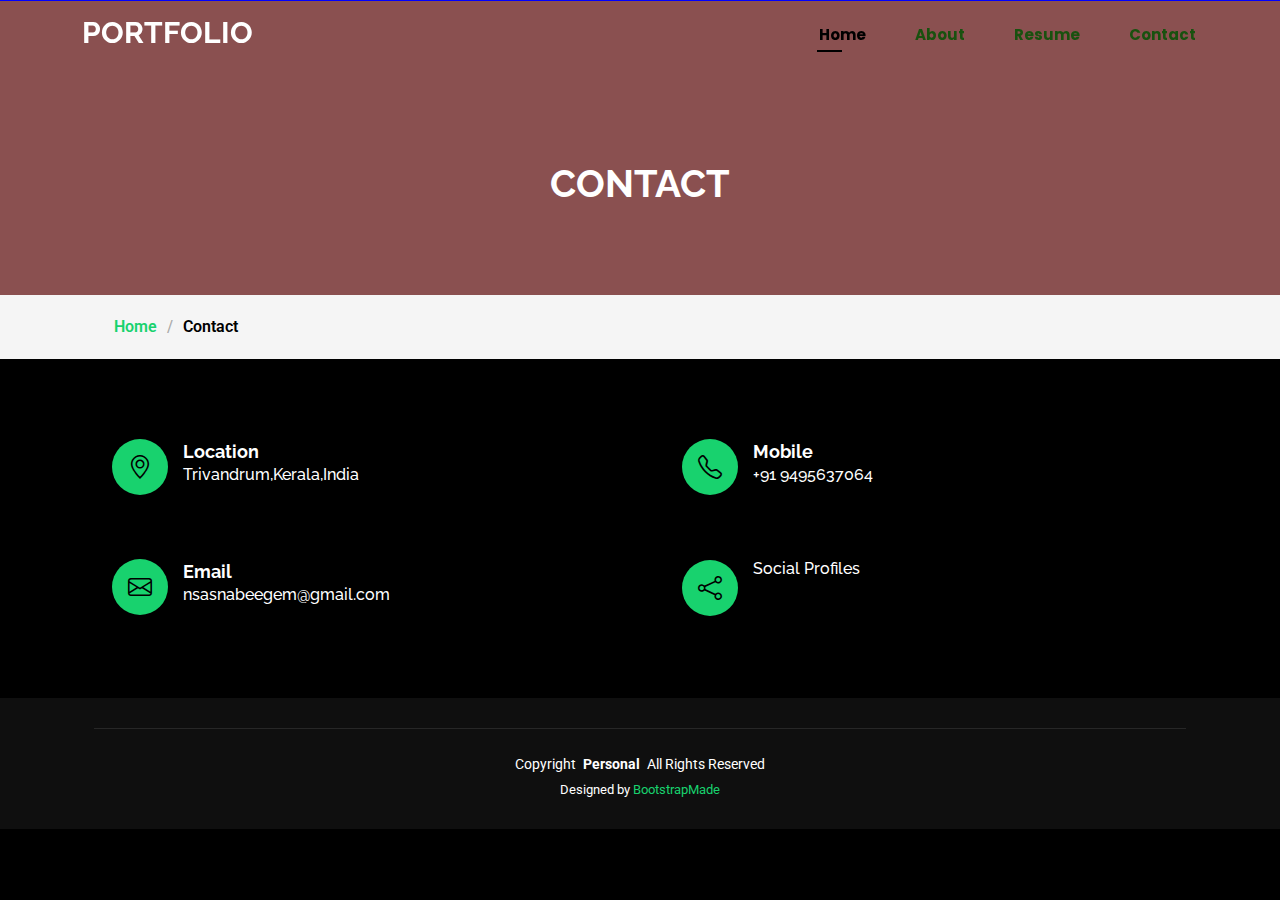
==== contact.html @ 4f47fea6 "first commit" ====
<!DOCTYPE html>
<html lang="en">

<head>
  <meta charset="utf-8">
  <meta content="width=device-width, initial-scale=1.0" name="viewport">
  <title>Contact</title>
  <meta name="description" content="">
  <meta name="keywords" content="">

  <!-- Favicons -->
  <link href="assets/img/asna.jpg" rel="icon">
  <link href="assets/img/apple-touch-icon.png" rel="apple-touch-icon">

  <!-- Fonts -->
  <link href="https://fonts.googleapis.com" rel="preconnect">
  <link href="https://fonts.gstatic.com" rel="preconnect" crossorigin>
  <link href="https://fonts.googleapis.com/css2?family=Roboto:ital,wght@0,100;0,300;0,400;0,500;0,700;0,900;1,100;1,300;1,400;1,500;1,700;1,900&family=Poppins:ital,wght@0,100;0,200;0,300;0,400;0,500;0,600;0,700;0,800;0,900;1,100;1,200;1,300;1,400;1,500;1,600;1,700;1,800;1,900&family=Raleway:ital,wght@0,100;0,200;0,300;0,400;0,500;0,600;0,700;0,800;0,900;1,100;1,200;1,300;1,400;1,500;1,600;1,700;1,800;1,900&display=swap" rel="stylesheet">

  <!-- Vendor CSS Files -->
  <link href="assets/vendor/bootstrap/css/bootstrap.min.css" rel="stylesheet">
  <link href="assets/vendor/bootstrap-icons/bootstrap-icons.css" rel="stylesheet">
  <link href="assets/vendor/aos/aos.css" rel="stylesheet">
  <link href="assets/vendor/swiper/swiper-bundle.min.css" rel="stylesheet">
  <link href="assets/vendor/glightbox/css/glightbox.min.css" rel="stylesheet">

  <!-- Main CSS File -->
  <link href="assets/css/main.css" rel="stylesheet">

  <!-- =======================================================
  * Template Name: Personal
  * Template URL: https://bootstrapmade.com/personal-free-resume-bootstrap-template/
  * Updated: Nov 04 2024 with Bootstrap v5.3.3
  * Author: BootstrapMade.com
  * License: https://bootstrapmade.com/license/
  ======================================================== -->
</head>

<body class="contact-page">

  <header id="header" class="header d-flex align-items-center fixed-top">
    <div class="container-fluid container-xl position-relative d-flex align-items-center justify-content-between">

      <a href="index.html" class="logo d-flex align-items-center">
        <!-- Uncomment the line below if you also wish to use an image logo -->
        <!-- <img src="assets/img/logo.png" alt=""> -->
        <h1 class="sitename">PORTFOLIO</h1>
      </a>

      <nav id="navmenu" class="navmenu">
        <ul>
          <li><a href="index.html" class="active"><b>Home</b></a></li>
          <li><a href="about.html"><b>About</b></a></li>
          <li><a href="resume.html"><b>Resume</b></a></li>
          
          
          <li><a href="contact.html"><b>Contact</b></a></li>
        </ul>
        <i class="mobile-nav-toggle d-xl-none bi bi-list"></i>
      </nav>

    </div>
  </header>

  <main class="main">

    <!-- Page Title -->
    <div class="page-title" data-aos="fade">
      <div class="heading">
        <div class="container">
          <div class="row d-flex justify-content-center text-center">
            <div class="col-lg-8">
              <h1>CONTACT</h1>
              
            </div>
          </div>
        </div>
      </div>
      <nav class="breadcrumbs">
        <div class="container">
          <ol>
            <li><a href="index.html">Home</a></li>
            <li class="current">Contact</li>
          </ol>
        </div>
      </nav>
    </div><!-- End Page Title -->

    <!-- Contact Section -->
    <section id="contact" class="contact section">

      <div class="container" data-aos="fade-up" data-aos-delay="100">

        <div class="row gy-4">

          <div class="col-md-6">
            <div class="info-item d-flex align-items-center" data-aos="fade-up" data-aos-delay="200">
              <i class="icon bi bi-geo-alt flex-shrink-0"></i>
              <div>
                <h3>Location</h3>
                <h6>Trivandrum,Kerala,India</h6>
              </div>
            </div>
          </div><!-- End Info Item -->

          <div class="col-md-6">
            <div class="info-item d-flex align-items-center" data-aos="fade-up" data-aos-delay="300">
              <i class="icon bi bi-telephone flex-shrink-0"></i>
              <div>
                <h3>Mobile</h3>
                <h6>+91 9495637064</h6>
              </div>
            </div>
          </div><!-- End Info Item -->

          <div class="col-md-6">
            <div class="info-item d-flex align-items-center" data-aos="fade-up" data-aos-delay="400">
              <i class="icon bi bi-envelope flex-shrink-0"></i>
              <div>
                <h3>Email </h3>
                <h6>nsasnabeegem@gmail.com</h6>
              </div>
            </div>
          </div><!-- End Info Item -->

          <div class="col-md-6">
            <div class="info-item d-flex align-items-center" data-aos="fade-up" data-aos-delay="500">
              <i class="icon bi bi-share flex-shrink-0"></i>
              <div>
                <h6>Social Profiles</h6>
                <div class="social-links">
                  <a href="https://github.com/Asna36?tab=repositories"><i class="bi bi-github"></i></a>
                
                  <a href="https://www.linkedin.com/in/n-s-asna-beegem-b62619247"><i class="bi bi-linkedin"></i></a>
                </div>
              </div>
            </div>
          </div><!-- End Info Item -->

        </div>

        

      </div>

    </section><!-- /Contact Section -->

  </main>

  <footer id="footer" class="footer dark-background">
    <div class="container">
      
      <div class="container">
        <div class="copyright">
          <span>Copyright</span> <strong class="px-1 sitename">Personal</strong> <span>All Rights Reserved</span>
        </div>
        <div class="credits">
          <!-- All the links in the footer should remain intact. -->
          <!-- You can delete the links only if you've purchased the pro version. -->
          <!-- Licensing information: https://bootstrapmade.com/license/ -->
          <!-- Purchase the pro version with working PHP/AJAX contact form: [buy-url] -->
          Designed by <a href="https://bootstrapmade.com/">BootstrapMade</a>
        </div>
      </div>
    </div>
  </footer>

  <!-- Scroll Top -->
  <a href="#" id="scroll-top" class="scroll-top d-flex align-items-center justify-content-center"><i class="bi bi-arrow-up-short"></i></a>

  <!-- Preloader -->
  <div id="preloader"></div>

  <!-- Vendor JS Files -->
  <script src="assets/vendor/bootstrap/js/bootstrap.bundle.min.js"></script>
  <script src="assets/vendor/php-email-form/validate.js"></script>
  <script src="assets/vendor/aos/aos.js"></script>
  <script src="assets/vendor/typed.js/typed.umd.js"></script>
  <script src="assets/vendor/purecounter/purecounter_vanilla.js"></script>
  <script src="assets/vendor/waypoints/noframework.waypoints.js"></script>
  <script src="assets/vendor/swiper/swiper-bundle.min.js"></script>
  <script src="assets/vendor/glightbox/js/glightbox.min.js"></script>
  <script src="assets/vendor/imagesloaded/imagesloaded.pkgd.min.js"></script>
  <script src="assets/vendor/isotope-layout/isotope.pkgd.min.js"></script>

  <!-- Main JS File -->
  <script src="assets/js/main.js"></script>

</body>

</html>
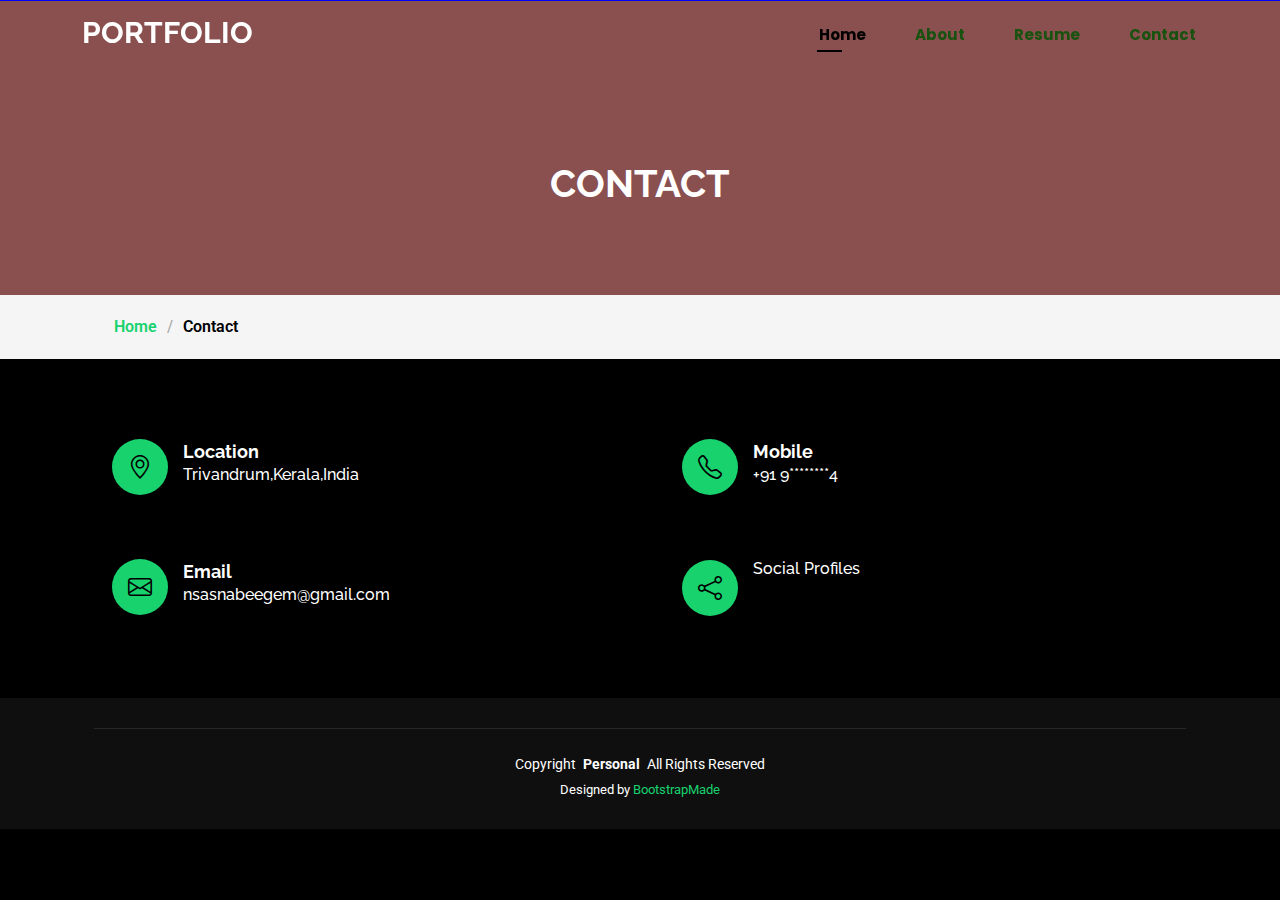
==== commit 3de17a9c: "Update contact.html" ====
--- a/contact.html
+++ b/contact.html
@@ -108,7 +108,7 @@
               <i class="icon bi bi-telephone flex-shrink-0"></i>
               <div>
                 <h3>Mobile</h3>
-                <h6>+91 9495637064</h6>
+                <h6>+91 9********4</h6>
               </div>
             </div>
           </div><!-- End Info Item -->
@@ -188,4 +188,4 @@
 
 </body>
 
-</html>+</html>
